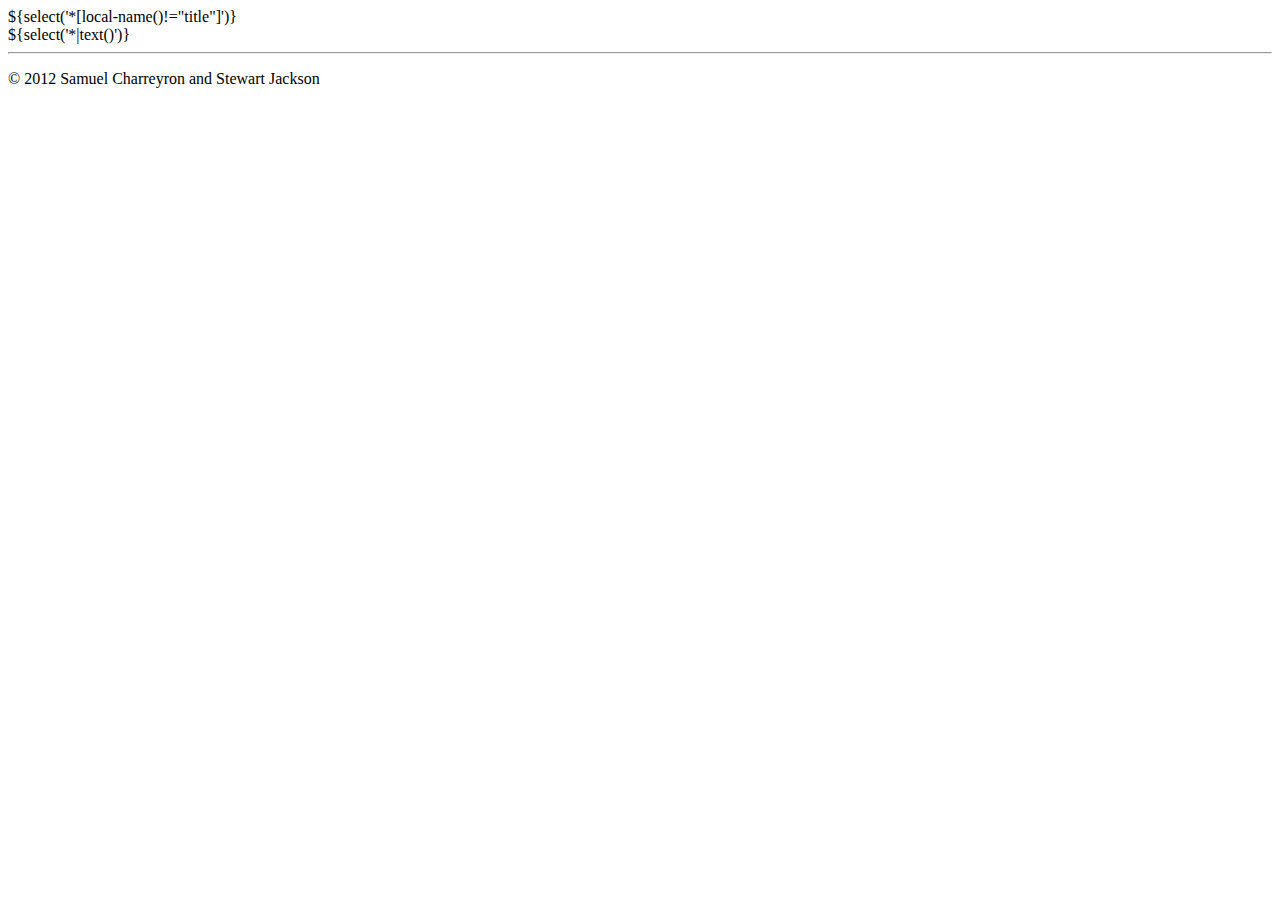
==== templates/layout.html @ 2b10ca15 "first commit" ====
<!DOCTYPE html>
<html xmlns="http://www.w3.org/1999/xhtml"
      xmlns:py="http://genshi.edgewall.org/" py:strip="">

  <py:match path="head" once="true">
    <head py:attrs="select('@*')">
      <title py:with="title = list(select('title/text()'))">
        Weather Scraper<py:if test="title">: ${title}</py:if>
      </title>
      ${select('*[local-name()!="title"]')}
    </head>
  </py:match>

  <py:match path="body" once="true">
    <body py:attrs="select('@*')"><div id="wrap">
      <div id="header">
      </div>
      <div id="content">
        ${select('*|text()')}
      </div>
      <div id="footer">
        <hr />
        <p class="legalese">© 2012 Samuel Charreyron and Stewart Jackson</p>
      </div>
    </div></body>
  </py:match>

</html>
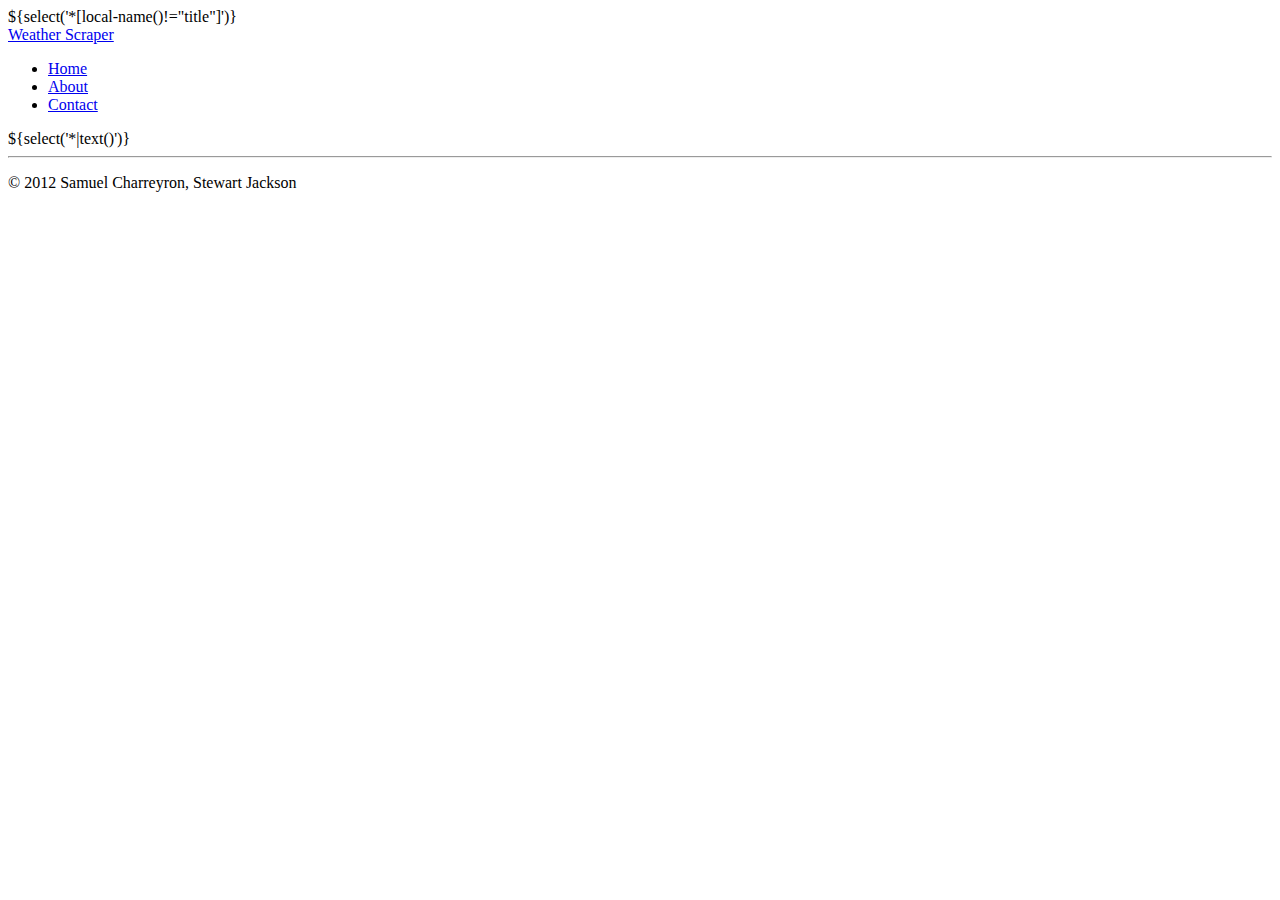
==== commit a905458f: "added bootstrap" ====
--- a/templates/layout.html
+++ b/templates/layout.html
@@ -8,21 +8,37 @@
         Weather Scraper<py:if test="title">: ${title}</py:if>
       </title>
       ${select('*[local-name()!="title"]')}
+      <link rel="stylesheet" type="text/css" media="all" href="static/css/bootstrap.css" />
     </head>
   </py:match>
 
   <py:match path="body" once="true">
     <body py:attrs="select('@*')"><div id="wrap">
       <div id="header">
+		<div class="topbar">
+	      <div class="fill">
+	        <div class="container">
+	          <a class="brand" href="#">Weather Scraper</a>
+	          <ul class="nav">
+	            <li class="active"><a href="/">Home</a></li>
+	            <li><a href="#about">About</a></li>
+	            <li><a href="#contact">Contact</a></li>
+	          </ul>
+	        </div>
+	      </div>
+	    </div>
       </div>
       <div id="content">
         ${select('*|text()')}
       </div>
       <div id="footer">
         <hr />
-        <p class="legalese">© 2012 Samuel Charreyron and Stewart Jackson</p>
+        <p class="legalese">&copy; 2012 Samuel Charreyron, Stewart Jackson</p>
       </div>
-    </div></body>
+	  <script src="static/js/jquery.js"></script>
+	  <script src="static/js/bootstrap-alert.js"></script>
+    </div>
+  </body>
   </py:match>
 
 </html>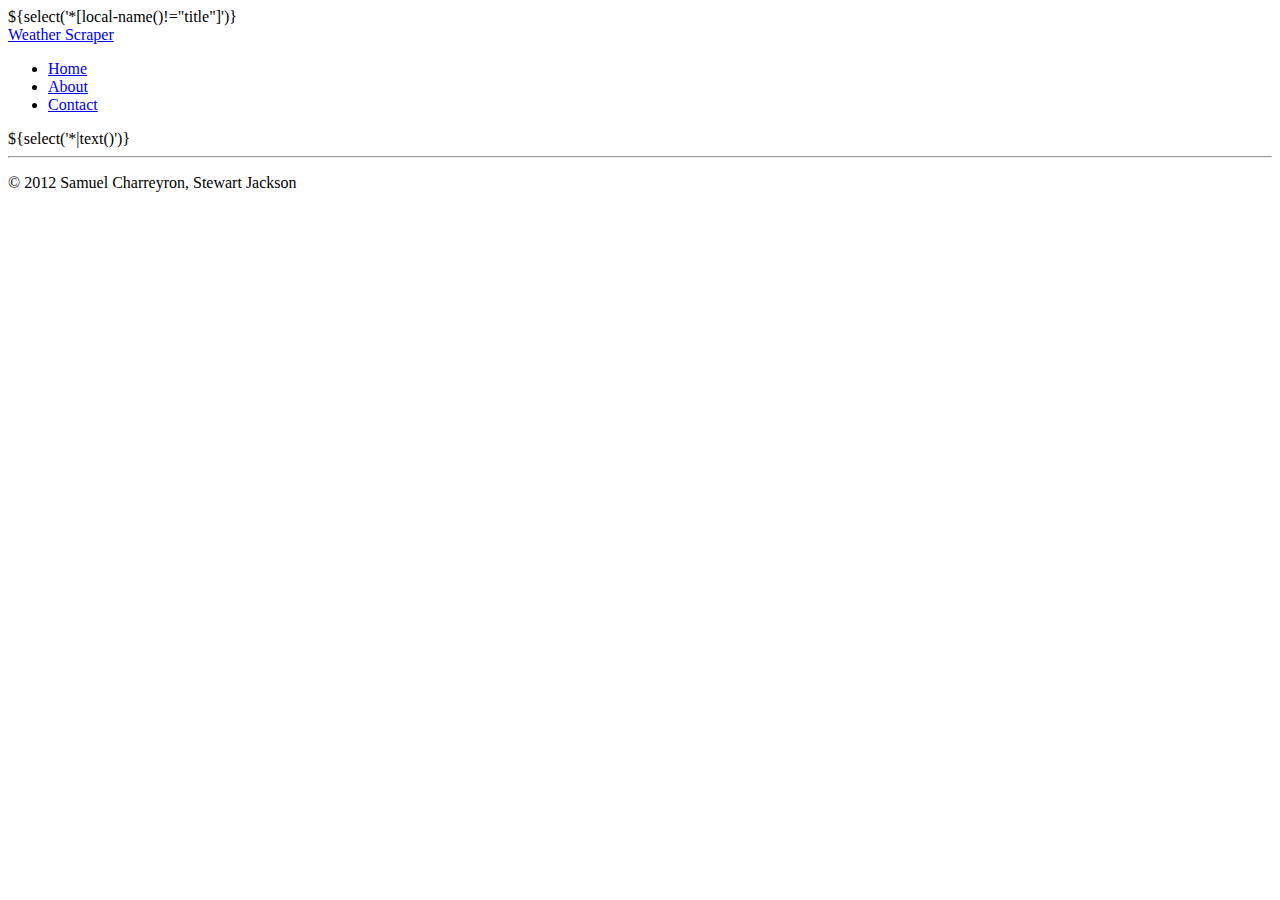
==== commit 1b05b7c3: "added google maps" ====
--- a/templates/layout.html
+++ b/templates/layout.html
@@ -15,10 +15,10 @@
   <py:match path="body" once="true">
     <body py:attrs="select('@*')"><div id="wrap">
       <div id="header">
-		<div class="topbar">
-	      <div class="fill">
+		<div class="navbar navbar-fixed-top">
+	      <div class="navbar-inner">
 	        <div class="container">
-	          <a class="brand" href="#">Weather Scraper</a>
+	          <a class="brand" href="/">Weather Scraper</a>
 	          <ul class="nav">
 	            <li class="active"><a href="/">Home</a></li>
 	            <li><a href="#about">About</a></li>
@@ -37,6 +37,7 @@
       </div>
 	  <script src="static/js/jquery.js"></script>
 	  <script src="static/js/bootstrap-alert.js"></script>
+	  <script src="static/js/bootstrap-collapse.js"></script>
     </div>
   </body>
   </py:match>
